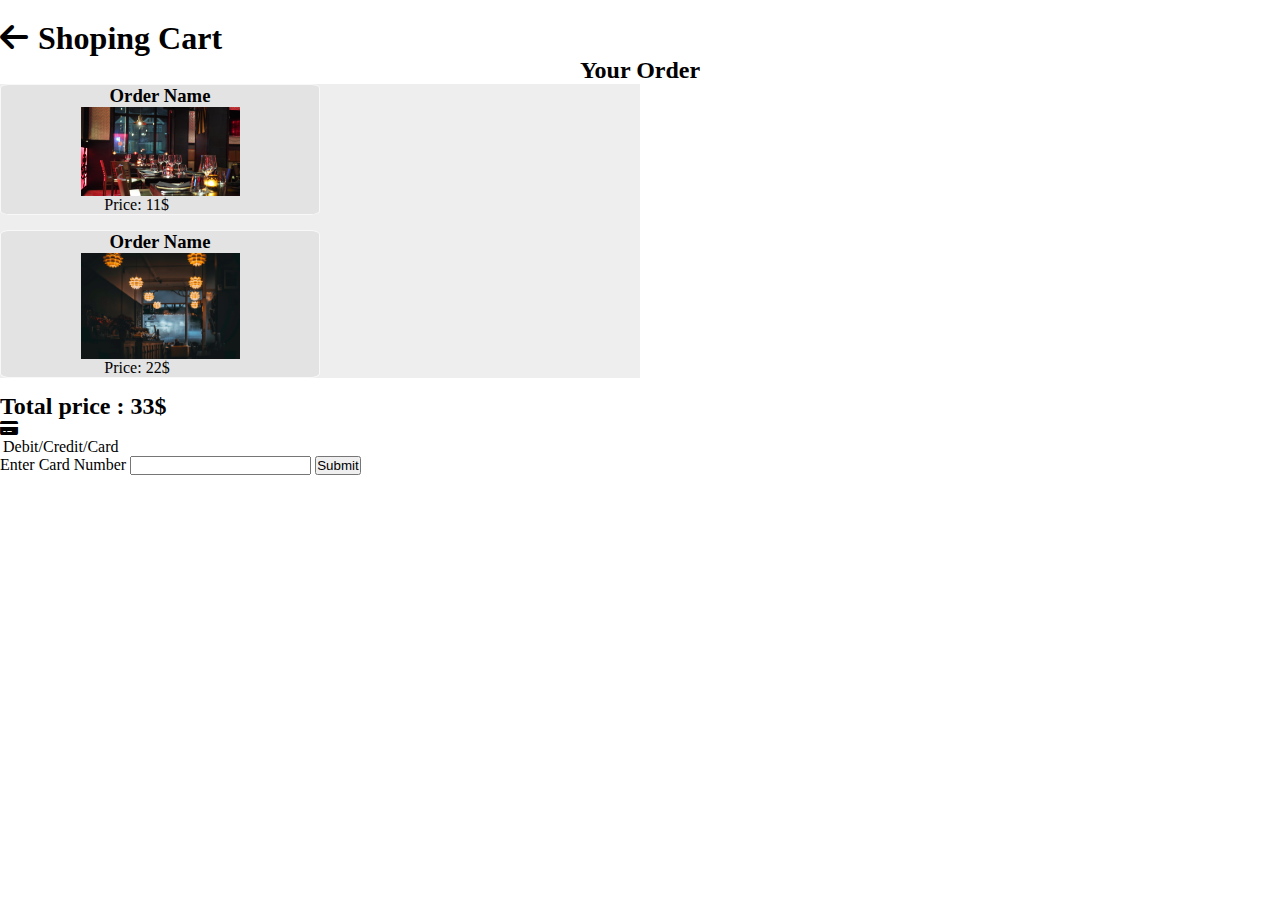
==== cart.html @ f30d0c88 "main and cart pages" ====
<!doctype html>
<html lang="en">
  <head>
    <meta charset="utf-8">
    <meta name="viewport" content="width=device-width, initial-scale=1">
    <title>Resturant</title>
    <link href="https://cdn.jsdelivr.net/npm/bootstrap@5.2.1/dist/css/bootstrap.min.css" rel="stylesheet" integrity="sha384-iYQeCzEYFbKjA/T2uDLTpkwGzCiq6soy8tYaI1GyVh/UjpbCx/TYkiZhlZB6+fzT" crossorigin="anonymous">
    <link rel="stylesheet" href="https://cdnjs.cloudflare.com/ajax/libs/font-awesome/6.2.0/css/all.min.css">
    <link rel="stylesheet" href="css/style.css">
</head>
  <body class="cart-body">
    <div class="container">
         <div class="cart-header ">
            <a href="index.html" class="cart-back"> <i class="fa-solid fa-arrow-left"></i> </a>
             
            <h1>Shoping Cart</h1>
        </div>

            <h2 class="head-page my-5">Your Order</h2>
        <div class="order-se d-flex justify-content-between ">
          
          <div class="your-order d-flex flex-column align-items-center ">
            
            <div class="order-items d-flex flex-column  ">
              <div class="orderItem ">
                <h3>Order Name</h3>
                <img src="images/2.jpg" class=" rounded-2 my-3" alt="">
                <p class="form-control">Price: 11$</p>
              </div>
              <div class="orderItem">
                <h3>Order Name</h3>
                <img src="images/3.jpg" class=" rounded-2 my-3" alt="">
                <p class="form-control " >Price: 22$</p>
              </div>
            </div>
          </div>
          <div class="price-pay my-3 mx-5">
            <h2 class="form-control ">Total price : 33$</h2>
            <div class="pay-way">
              <div class="pay-way1 d-flex align-items-center my-3 ">
                <i class="fa-solid fa-credit-card "></i>
                <p>Debit/Credit/Card</p>
              </div>
              <label for="text" class="my-3">Enter Card Number</label>
              <input type="text" class="form-control">
              <button type="button" class="btn btn-dark my-3 ">Submit</button>
            </div>
          </div>
        </div>
        
    </div>
  
    <script src="https://cdn.jsdelivr.net/npm/bootstrap@5.2.1/dist/js/bootstrap.bundle.min.js" integrity="sha384-u1OknCvxWvY5kfmNBILK2hRnQC3Pr17a+RTT6rIHI7NnikvbZlHgTPOOmMi466C8" crossorigin="anonymous"></script>
    <script src="js/main.js"></script>
  </body>
</html>
---- css/style.css ----
*{
    margin: 0;
    padding: 0;
   
}
ul {
    list-style-type: none;
}
body{
    background-color: black;
    color: aliceblue;
}
a{
    color: black;
    text-decoration: none;
}
a:hover{
    color: gray;
}
/* cart */
.cart{
    background-color:  whitesmoke;
    color:black ;
    font-size:x-large;
    position: fixed;
    top: 30%;
    right: 0%;
    z-index: 9999;
    box-shadow: 0px 0px 7px 4px gray;
    padding: 10px;
}

/* navbar  */
.logoImg{
    width: 6%;
}
.navbar{
    position: fixed;
    width: 100%;
}
.h-l{
    height: 70px;
    display: flex;
    align-items: center;
    font-size: 100px;
}
.navbar-brand{
    font-size: 35px;
}
.collapse{
    font-size: 20px;
}
/* header */
.header-image{
    background-size: cover;
    background-repeat: no-repeat;
    height: 100vh;
    opacity: .8;
}


.slide-p{
    position: absolute;
    top: 30%;
    left: 25%;
    width: 50%;
    text-align: center;
    font-size: xx-large;
    color:whitesmoke;
    
}
.slide-p h2{
    font-size: 100px;
}
.slide-input{
    position: absolute;
    top: 80%;
    left: 42%;
    
}
/* about us  */
.about-us-p{
    margin: 200px;
    display: flex;
    text-align: center;
    align-items: center;
    flex-direction: column;
}
.about-us-p p{
    width: 60%;
}
.about-us-items{
    display: flex;
    align-items: center;
    
    
}
.about-us-items img{
    width: 50%;
}
.about-us-items-p{
    width: 50%;
    text-align: center;
    padding-left: 50px;
    padding-right: 50px;
}
/* footer */
footer{
    background-color:whitesmoke;
    color: black;
    
}
.our-info{
    
    padding-top: 20px;
    display: flex;
    justify-content: space-between;
    text-align: center;

    
}
.copy-rights{
    text-align: center;
}
.copy-rights p{
    margin-bottom: 0rem;
    padding-bottom: 10px;
}
/* cart */
.cart-body{
    background-color: white;
    color: black;
   
}
.cart-header{
    display: flex;
    align-items: center;
    margin-top: 20px;
}
.head-page{
    text-align: center;

    
}
.your-order{
    background-color: rgb(238, 238, 238);
    width: 50%;
}
.price-pay{
    width: 50%;
}
.cart-back{
    font-size: xx-large;
    padding-right: 10px;
} 
.pay-way1 p{
margin: 0%;
margin-left: 3px;
}
.order-items{
    width: 50%;
    
}
.orderItem img{
width: 50%;
}
.orderItem p {
    width: 35%;
}

.orderItem {
    display: flex;
    flex-direction: column;
    align-items: center;
    border: 1px solid rgb(248, 248, 248);
    background-color: rgb(227, 227, 227);
    border-radius: 3%;
    margin-bottom: 15px;
    align-items: center;
}
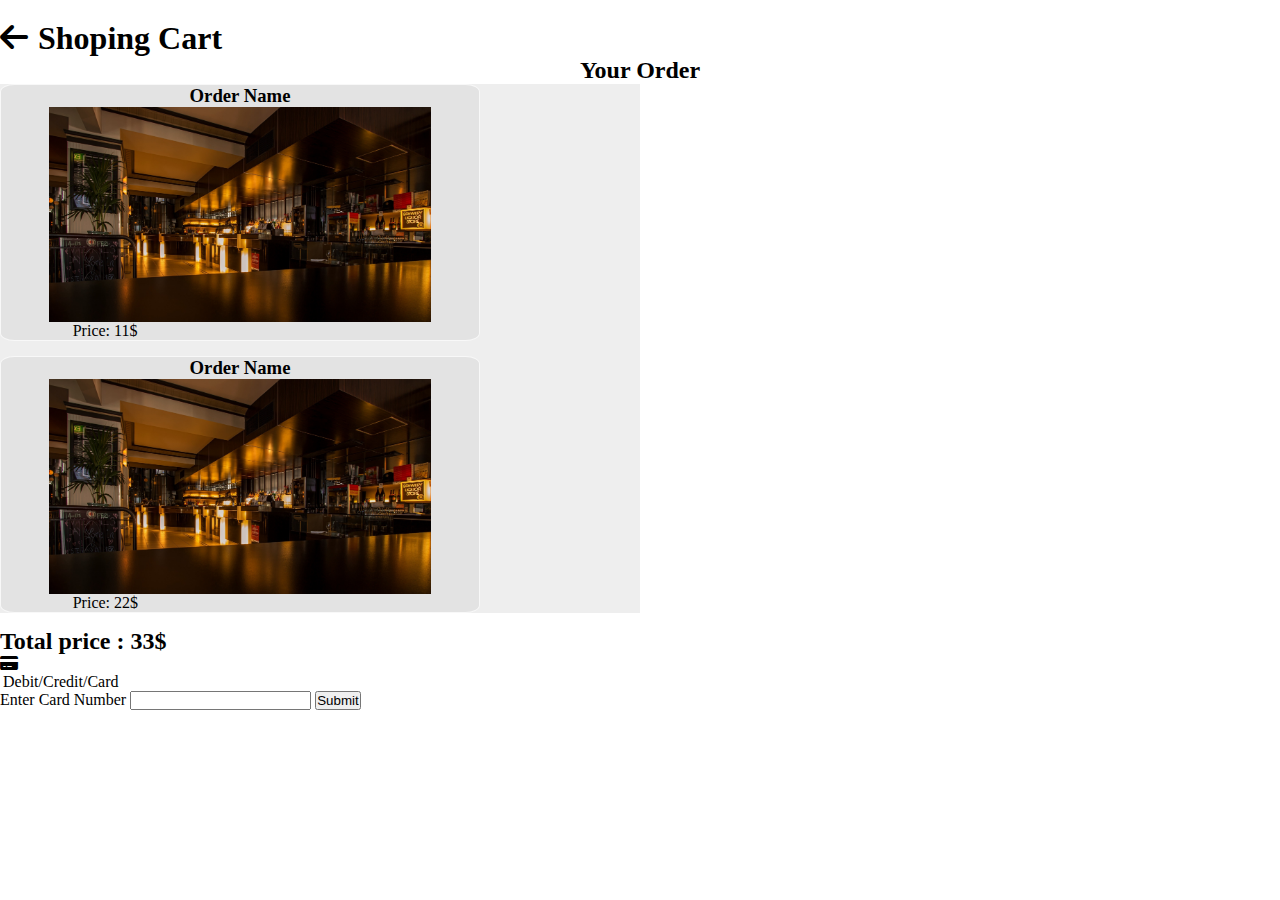
==== commit 350c7415: "Cart media query" ====
--- a/cart.html
+++ b/cart.html
@@ -6,7 +6,7 @@
     <title>Resturant</title>
     <link href="https://cdn.jsdelivr.net/npm/bootstrap@5.2.1/dist/css/bootstrap.min.css" rel="stylesheet" integrity="sha384-iYQeCzEYFbKjA/T2uDLTpkwGzCiq6soy8tYaI1GyVh/UjpbCx/TYkiZhlZB6+fzT" crossorigin="anonymous">
     <link rel="stylesheet" href="https://cdnjs.cloudflare.com/ajax/libs/font-awesome/6.2.0/css/all.min.css">
-    <link rel="stylesheet" href="css/style.css">
+    <link rel="stylesheet" href="assets/css/Home page/style.css">
 </head>
   <body class="cart-body">
     <div class="container">
@@ -24,12 +24,12 @@
             <div class="order-items d-flex flex-column  ">
               <div class="orderItem ">
                 <h3>Order Name</h3>
-                <img src="images/2.jpg" class=" rounded-2 my-3" alt="">
+                <img src="assets/images/Home page/1.jpg" class=" rounded-2 my-3" alt="">
                 <p class="form-control">Price: 11$</p>
               </div>
               <div class="orderItem">
                 <h3>Order Name</h3>
-                <img src="images/3.jpg" class=" rounded-2 my-3" alt="">
+                <img src="assets/images/Home page/1.jpg" class=" rounded-2 my-3" alt="">
                 <p class="form-control " >Price: 22$</p>
               </div>
             </div>
@@ -51,6 +51,6 @@
     </div>
   
     <script src="https://cdn.jsdelivr.net/npm/bootstrap@5.2.1/dist/js/bootstrap.bundle.min.js" integrity="sha384-u1OknCvxWvY5kfmNBILK2hRnQC3Pr17a+RTT6rIHI7NnikvbZlHgTPOOmMi466C8" crossorigin="anonymous"></script>
-    <script src="js/main.js"></script>
+    <script src="assets/js/Home page/main.js"></script>
   </body>
 </html>--- a/assets/css/Home page/style.css
+++ b/assets/css/Home page/style.css
@@ -0,0 +1,321 @@
+*{
+    margin: 0;
+    padding: 0;
+   
+}
+ul {
+    list-style-type: none;
+}
+body{
+    background-color: black;
+    color: aliceblue;
+}
+a{
+    color: black;
+    text-decoration: none;
+}
+a:hover{
+    color:gray;
+}
+/* cart */
+.cart{
+    background-color:  whitesmoke;
+    color:black ;
+    font-size:x-large;
+    position: fixed;
+    top: 30%;
+    right: 0%;
+    z-index: 9999;
+    box-shadow: 0px 0px 7px 4px gray;
+    padding: 10px;
+}
+
+/* navbar  */
+.navbar-toggler{
+    color: black;
+}
+.navbar-toggler{
+    width: 10px;
+    height: 20px;
+
+}
+
+
+/* header */
+.header-image{
+    background-size: cover;
+    background-repeat: no-repeat;
+    height: 100vh;
+    opacity: .8;
+}
+
+
+.slide-p{
+    position: absolute;
+    top: 30%;
+    left: 25%;
+    width: 50%;
+    text-align: center;
+    font-size: xx-large;
+    color:whitesmoke;
+    
+}
+.slide-p h2{
+    font-size: 100px;
+}
+.slide-input{
+    position: absolute;
+    top: 80%;
+    left: 42%;
+    
+}
+/* about us  */
+.about-us-p{
+    margin: 200px;
+    display: flex;
+    text-align: center;
+    align-items: center;
+    flex-direction: column;
+}
+.about-us-p p{
+    width: 60%;
+}
+.about-us-items{
+    display: flex;
+    align-items: center;
+    
+    
+}
+.our-chef{
+    flex-direction: row-reverse;
+}
+.about-us-items img{
+    width: 50%;
+}
+.about-us-items-p{
+    width: 50%;
+    text-align: center;
+    padding-left: 50px;
+    padding-right: 50px;
+}
+/* footer */
+footer{
+    background-color:whitesmoke;
+    color: black;
+    
+}
+.our-info{
+    
+    padding-top: 20px;
+    display: flex;
+    justify-content: space-between;
+    text-align: center;
+
+    
+}
+.copy-rights{
+    text-align: center;
+}
+.copy-rights p{
+    margin-bottom: 0rem;
+    padding-bottom: 10px;
+}
+/* cart page*/
+.cart-body{
+    background-color: white;
+    color: black;
+   
+}
+.cart-header{
+    display: flex;
+    align-items: center;
+    margin-top: 20px;
+}
+.head-page{
+    text-align: center;
+}
+.your-order{
+    background-color: rgb(238, 238, 238);
+    width: 50%;
+}
+.price-pay{
+    width: 50%;
+}
+.cart-back{
+    font-size: xx-large;
+    padding-right: 10px;
+} 
+.pay-way1 p{
+margin: 0%;
+margin-left: 3px;
+}
+.order-items{
+    width: 60%;
+    
+}
+.orderItem img{
+width: 60%;
+}
+.orderItem p {
+    width: 35%;
+}
+
+.orderItem {
+    display: flex;
+    flex-direction: column;
+    align-items: center;
+    border: 1px solid rgb(248, 248, 248);
+    background-color: rgb(227, 227, 227);
+    border-radius: 3%;
+    margin-bottom: 15px;
+    align-items: center;
+}
+.price-pay h2{
+    width: 30%;
+}
+
+
+/* media query */
+
+@media  screen and (min-width :320px) and (max-width:480px)  {
+    /* header */
+    .slide-p{
+        font-size: large;
+        top: 43%;
+    }
+    .slide-p h2{
+        font-size: x-large;
+    }
+    .slide-input{
+        left: 13%;
+        
+    }
+    .slideBtn{
+        font-size: small;
+        
+    }
+    /* end header */
+
+    /* start about us  */
+    .about-us-p{
+        width: 100%;
+        margin-left: 0px;
+    }
+    .about-us-items{
+        width: 100%;
+        display: block;
+    }
+    .about-us-items-p{
+        width: 100%;
+        padding: 0px;
+        margin: 0px;
+
+    }
+    .about-us-items img{
+        width: 100%;
+        padding: 0px;
+        margin: 0px;
+    }
+    /* end header  */
+    /* footer */
+
+    footer h3{
+        font-size: medium;
+    }
+    footer ul{
+        font-size: small;
+        padding: 0px;
+    }
+
+    .contact-with{
+        width: 33%;
+    }
+    .contact-with h3{
+        width: 100%;
+    }
+    .contact-with ul{
+        margin: 0px;
+        padding: 0px;
+       }
+    .social-media{
+        width: 33%;
+    }
+    .location{
+        width: 33%;
+    }
+}
+
+@media  screen and (min-width :481px) and (max-width:834px){
+    /* header */
+    .slide-p{
+        top: 40%;
+    }
+    
+    .slide-p h2{
+        font-size: 55px;
+    }
+    .slide-input{
+        left: 25%;
+    }
+    /* end header */
+
+    /* start about us  */
+    .about-us-p{
+        margin: 100px;
+    }
+    /* end about us  */ 
+}
+
+@media  screen and (min-width :831px) and (max-width:1280px){
+    .slide-input{
+        left: 35%;
+    }
+
+}
+
+/* cart  */
+
+@media  screen and (min-width :320px) and (max-width:480px){
+    .order-se {
+        flex-direction: column;
+    }
+    .your-order{
+        width: 100%;
+    }
+    .order-items{
+        width: 75%;
+    }
+    .orderItem img {
+        width: 80%;
+    }
+    .orderItem p{
+        width: 45%;
+    }
+    .price-pay{
+        width: 100%;
+    }
+    .price-pay h2{
+        width: 50%;
+    }
+    .price-pay button{
+        width: 25%;
+    }
+    .pay-way input{
+        width: 70%;
+    }
+}
+
+@media  screen and (min-width :767px) and (max-width:1280px){
+    .order-items{
+        width: 75%;
+    }
+    .orderItem img{
+        width: 80%;
+    }
+    .orderItem p{
+        width: 70%;
+    }
+    .price-pay h2{
+        width: 60%;
+    }
+}
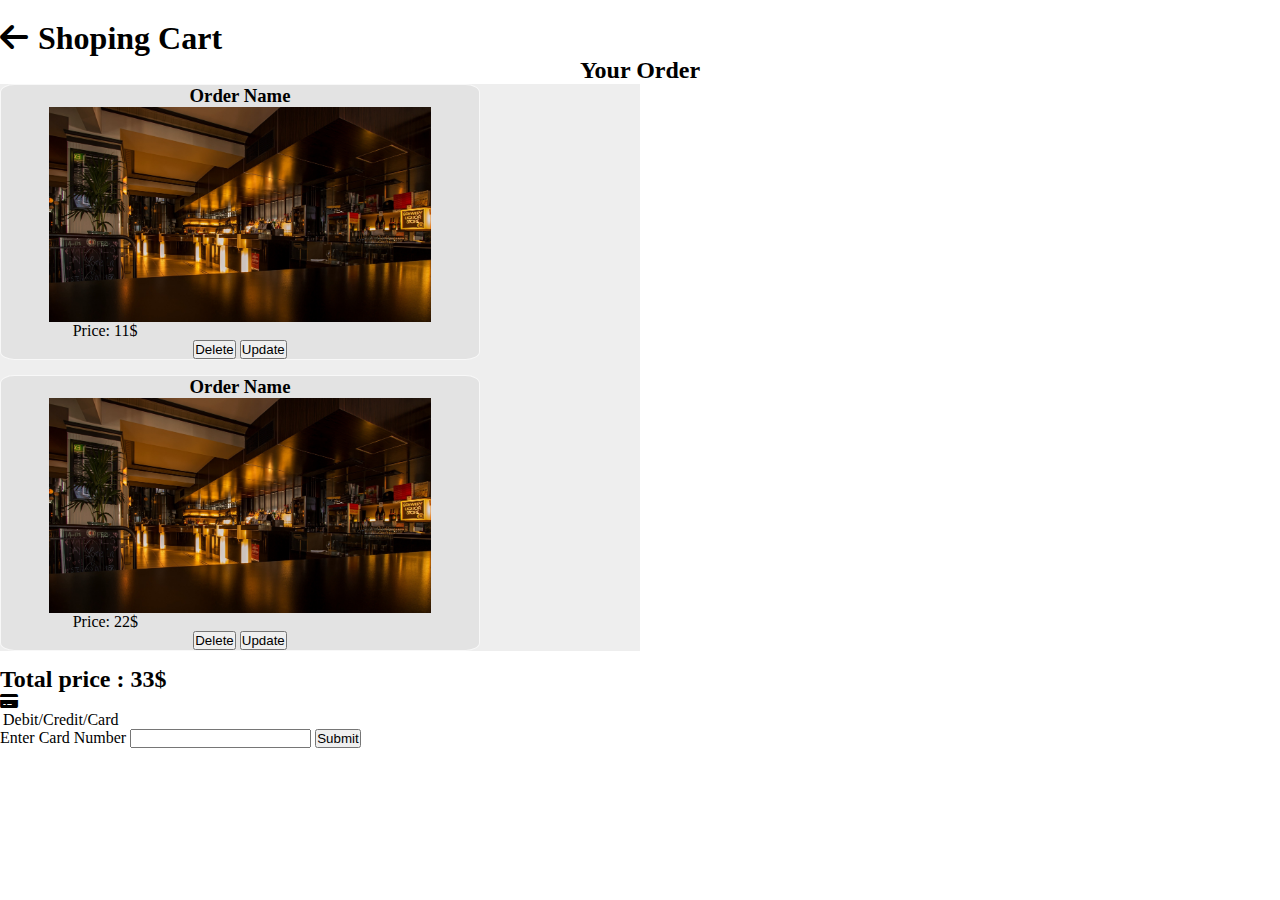
==== commit 1b1cf136: "add update and delte button" ====
--- a/cart.html
+++ b/cart.html
@@ -26,11 +26,20 @@
                 <h3>Order Name</h3>
                 <img src="assets/images/Home page/1.jpg" class=" rounded-2 my-3" alt="">
                 <p class="form-control">Price: 11$</p>
+                <div class="edit-order mb-3">
+                  <button type="button" class="btn btn-danger">Delete</button>
+                  <button type="button" class="btn btn-primary">Update</button>
+                </div>
+                
               </div>
               <div class="orderItem">
                 <h3>Order Name</h3>
                 <img src="assets/images/Home page/1.jpg" class=" rounded-2 my-3" alt="">
                 <p class="form-control " >Price: 22$</p>
+                <div class="edit-order mb-3">
+                  <button type="button" class="btn btn-danger">Delete</button>
+                  <button type="button" class="btn btn-primary">Update</button>
+                </div>
               </div>
             </div>
           </div>
--- a/assets/css/Home page/style.css
+++ b/assets/css/Home page/style.css
@@ -28,8 +28,15 @@
     z-index: 9999;
     box-shadow: 0px 0px 7px 4px gray;
     padding: 10px;
-}
-
+    padding-top: 25px;
+}
+
+.cart span{
+    position: absolute;
+    top: 10px;
+    color: red;
+    font-size: large;
+}
 /* navbar  */
 .navbar-toggler{
     color: black;
